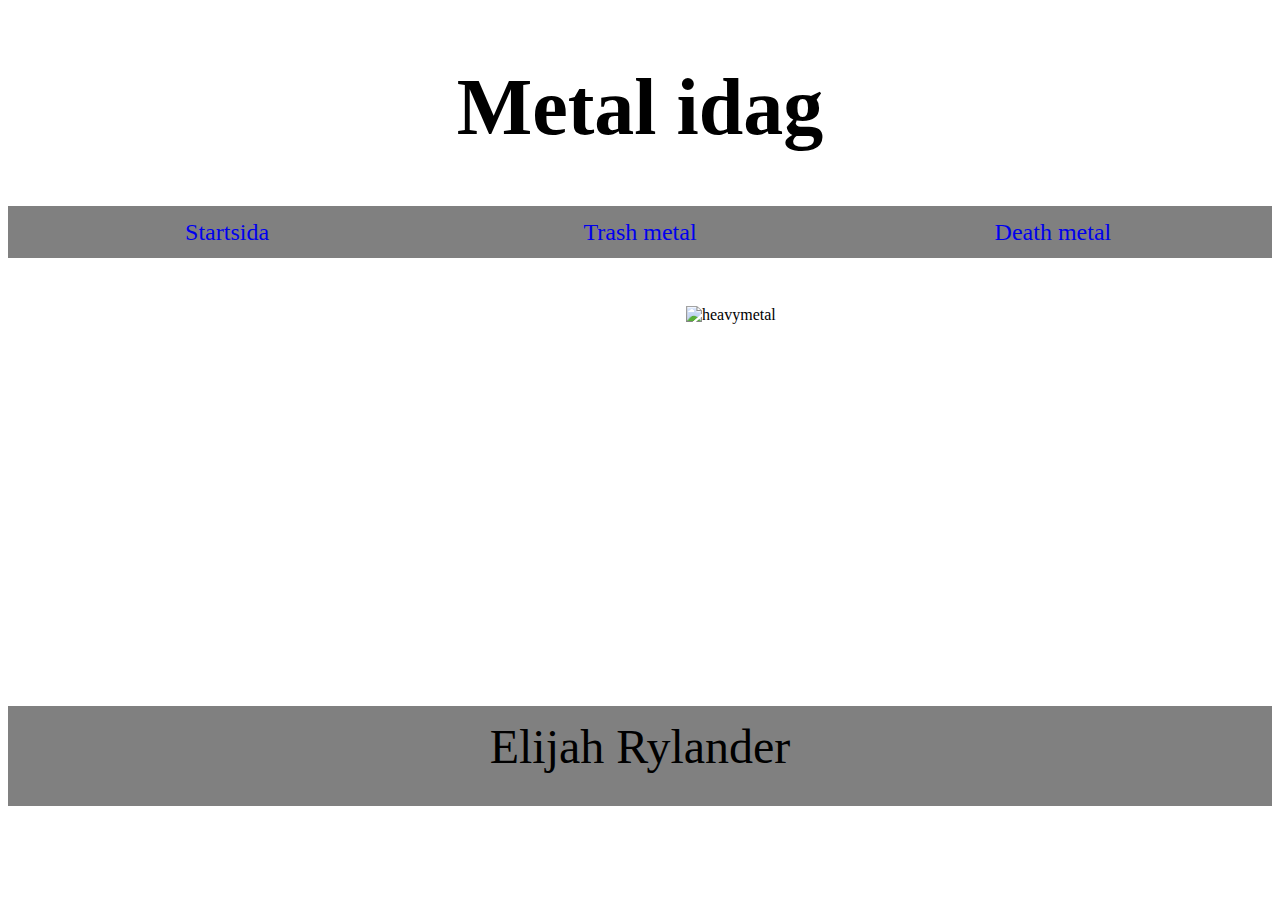
==== deathmetal.html @ a79b9832 "asdf" ====
<!DOCTYPE html>
<html lang = "sv">
<head>
    <meta charset = "utf-8">
    <title>METAL</title>
    <link href = "style.css" rel = "stylesheet">
</head>
<body>
    <div class = "wrapper">
    <header>
        <h1>Metal idag</h1>
        <nav>
            <ul>
                <li>
                    <a href ="index.html" >Startsida</a>
                <li>
                    <a href = "trashmetal.html">Trash metal</a>
                <li>
                    <a href = "deathmetal.html">Death metal</a>
                </li>
            </ul>
        </nav>
    </header>

    <main>
        <section>
            <p>Idag är metal och hårdrocken betydligt mer utvecklad och mycket bredare än vad den var på 1970 talet. Idag består metal av oberäkenligt många olika genrer och här kommer jag att nämna några av dem.</p>
            <ul>
                <li>
                    <p>Trash metal</p>
                    
                <li>
                    <p>Death metal</p>
        </section>
        <figure>
            <img class = "metal" src = "https://blog.chartmetric.com/content/images/2022/11/Instagram-post---1--1-.png" alt ="heavymetal"></a>
        </figure>
    </main>

    <footer>
        <p>Elijah Rylander</p>
    </footer>
</div>
</body>
</html>
---- style.css ----
body{
    background-image:url(https://wallpaperaccess.com/full/2757455.jpg) ;
    
}

.wrapper{
    width: 100%;
    display:grid;
    grid-template-columns: 1fr;
    grid-template-rows: 250px auto 100px;
    grid-template-areas:
    "header header"
    "main main"
    "footer footer" ;
}

header{
    grid-area: header;
}
nav{
    grid-area: nav;

}
nav > ul{
    display: grid;
    grid-template-columns: 1fr 1fr 1fr;
    background-color: grey;
    padding: 1%;
    margin: 0%;
}

nav li{
    list-style-type: none;
    text-align: center;
    font-size: 1.5em;
}
li a{
    list-style-type:none;
    text-decoration: none;

}

h1{
    text-align: center;
    font-size: 5em;

}
footer{
    text-align: center;
    font-size: 3em;
    display:grid;
    grid-template-columns: 1fr;
    padding: 1%;
    margin: 0;
    background-color: grey;

}

footer p{
    margin:0;
}
main{
    grid-area:main;
    display:grid;
    grid-template-columns: 1fr 1fr;
}


section{
    font-size: 1.5em;
    text-align: center;
    color:white;
}

.metal{
    width: 60vh;
    height: 30vw;
    margin-left: auto;
    margin-right: auto;
    display: block;
    margin-top: 2em;
}
.lemmy{
    width: 60vh;
    height: 30vw;
    margin-left: auto;
    margin-right: auto;
    display: block;
    margin-top: 2em;
}
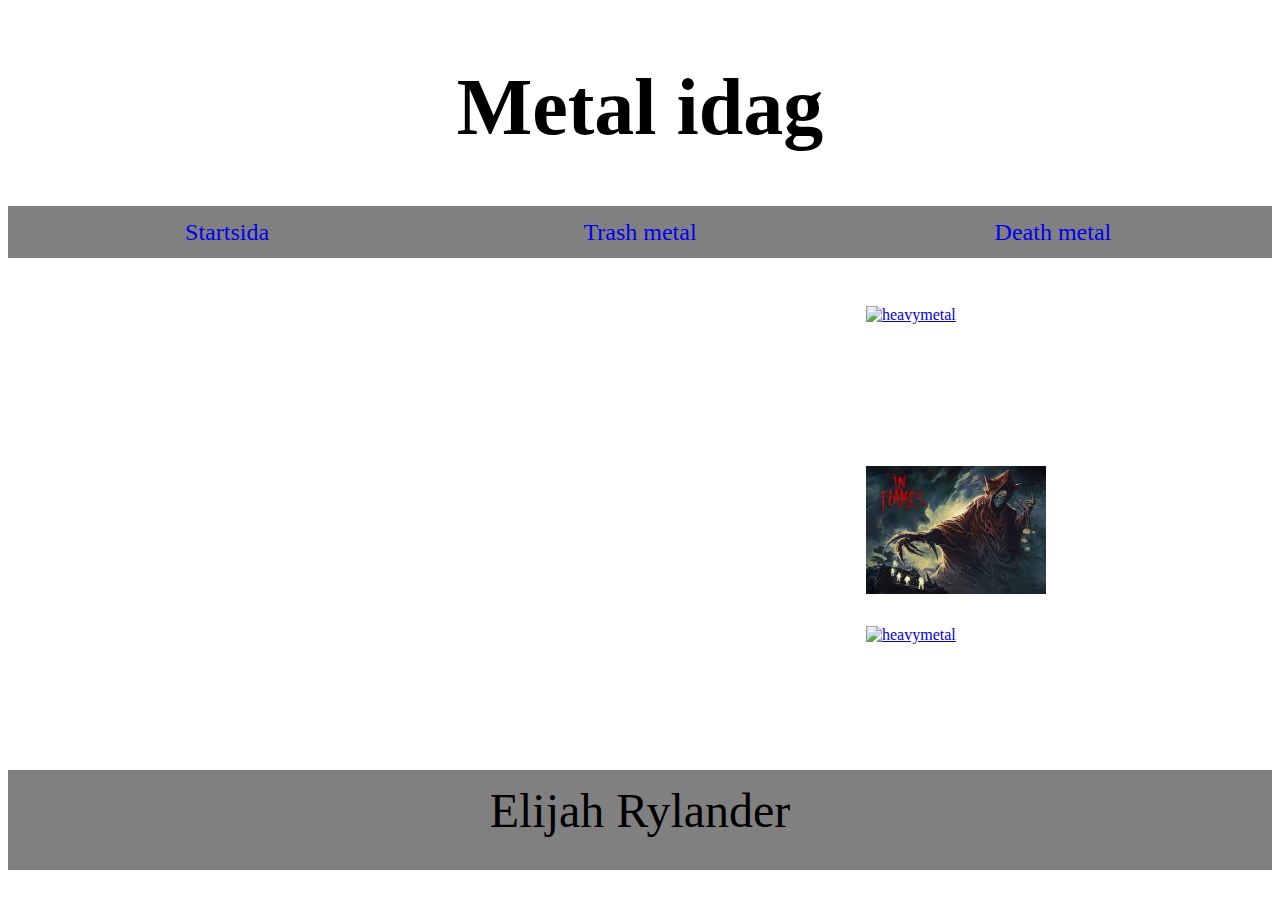
==== commit 3dc08036: "asdf" ====
--- a/deathmetal.html
+++ b/deathmetal.html
@@ -24,16 +24,27 @@
 
     <main>
         <section>
-            <p>Idag är metal och hårdrocken betydligt mer utvecklad och mycket bredare än vad den var på 1970 talet. Idag består metal av oberäkenligt många olika genrer och här kommer jag att nämna några av dem.</p>
+            <p>Idag är metal och hårdrocken betydligt mer utvecklad och mycket bredare än vad den var på 1970 talet. Idag består metal av oberäkenligt många olika genrer och här kommer jag att nämna några av dem samt olika band som exmepel för vare genre.</p>
             <ul>
                 <li>
-                    <p>Trash metal</p>
+                    <p>Trash metal - Metallica, Slayer, Megadeth</p>
                     
                 <li>
-                    <p>Death metal</p>
+                    <p>Death metal - Inflames, Death, Amon amarth</p>
+                <li>
+                    <p>Alternative metal - SOAD, Avenged sevenfold, Slipknot</p> 
+                </li>
+            <p>Dessa är troligtvis bland de mest kända genrerna genom alla tider för metalen med välkända band som exempel.</p>
         </section>
         <figure>
-            <img class = "metal" src = "https://blog.chartmetric.com/content/images/2022/11/Instagram-post---1--1-.png" alt ="heavymetal"></a>
+            <a class = "metallica" href ="https://www.youtube.com/watch?v=E0ozmU9cJDg&ab_channel=Metallica-Topic">
+            <img class = "metallica" src = "https://upload.wikimedia.org/wikipedia/en/b/b2/Metallica_-_Master_of_Puppets_cover.jpg" alt ="heavymetal"></a>
+
+            <a class = "inflames" href = "https://www.youtube.com/watch?v=JZ5ONInk8n0&ab_channel=InFlames">
+                <img class ="inflames" src = "[data-uri]" alt ="heavymetal"></a>
+
+            <a class ="slipknot" href = "https://www.youtube.com/watch?v=VpATBBRajP8&ab_channel=Slipknot">
+                <img class ="slipknot" src = "https://pbs.twimg.com/media/EB8nZ4XUwAAxRdG.jpg:large" alt = "heavymetal"></a>
         </figure>
     </main>
 
--- a/style.css
+++ b/style.css
@@ -26,7 +26,8 @@
     grid-template-columns: 1fr 1fr 1fr;
     background-color: grey;
     padding: 1%;
-    margin: 0%;
+    margin: 0;
+    height: 100%;
 }
 
 nav li{
@@ -39,6 +40,12 @@
     text-decoration: none;
 
 }
+nav a{
+    height: 100%;
+    width: 100%;
+    display: inline-block;
+    text-decoration: none;
+}
 
 h1{
     text-align: center;
@@ -48,6 +55,7 @@
 footer{
     text-align: center;
     font-size: 3em;
+    grid-area: footer;
     display:grid;
     grid-template-columns: 1fr;
     padding: 1%;
@@ -63,6 +71,7 @@
     grid-area:main;
     display:grid;
     grid-template-columns: 1fr 1fr;
+    grid-template-rows: auto;
 }
 
 
@@ -88,4 +97,28 @@
     display: block;
     margin-top: 2em;
 }
+.metallica{
+    width: 20vh;
+    height: 10vw;
+    margin-left: auto;
+    margin-right: auto;
+    display: block;
+    margin-top: 2em;
 
+}
+.inflames{
+    width: 20vh;
+    height: 10vw;
+    margin-left: auto;
+    margin-right: auto;
+    display: block;
+    margin-top: 2em;
+}
+.slipknot{
+    width: 20vh;
+    height: 10vw;
+    margin-left: auto;
+    margin-right: auto;
+    display: block;
+    margin-top: 2em;
+}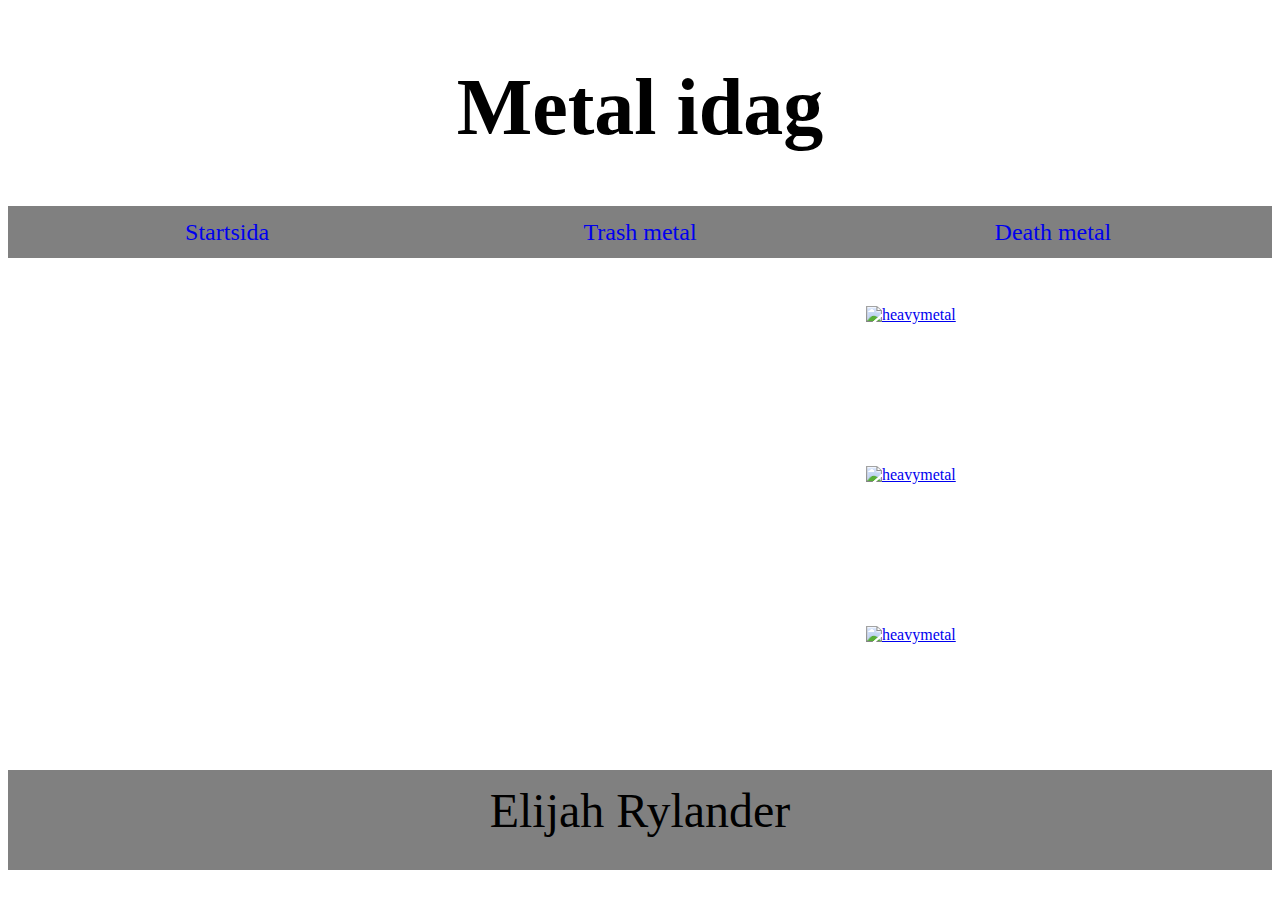
==== commit 892a83e7: "asdf" ====
--- a/deathmetal.html
+++ b/deathmetal.html
@@ -41,7 +41,7 @@
             <img class = "metallica" src = "https://upload.wikimedia.org/wikipedia/en/b/b2/Metallica_-_Master_of_Puppets_cover.jpg" alt ="heavymetal"></a>
 
             <a class = "inflames" href = "https://www.youtube.com/watch?v=JZ5ONInk8n0&ab_channel=InFlames">
-                <img class ="inflames" src = "[data-uri]" alt ="heavymetal"></a>
+                <img class ="inflames" src = "https://pbs.twimg.com/media/EB8nZ4XUwAAxRdG.jpg:large" alt ="heavymetal"></a>
 
             <a class ="slipknot" href = "https://www.youtube.com/watch?v=VpATBBRajP8&ab_channel=Slipknot">
                 <img class ="slipknot" src = "https://pbs.twimg.com/media/EB8nZ4XUwAAxRdG.jpg:large" alt = "heavymetal"></a>
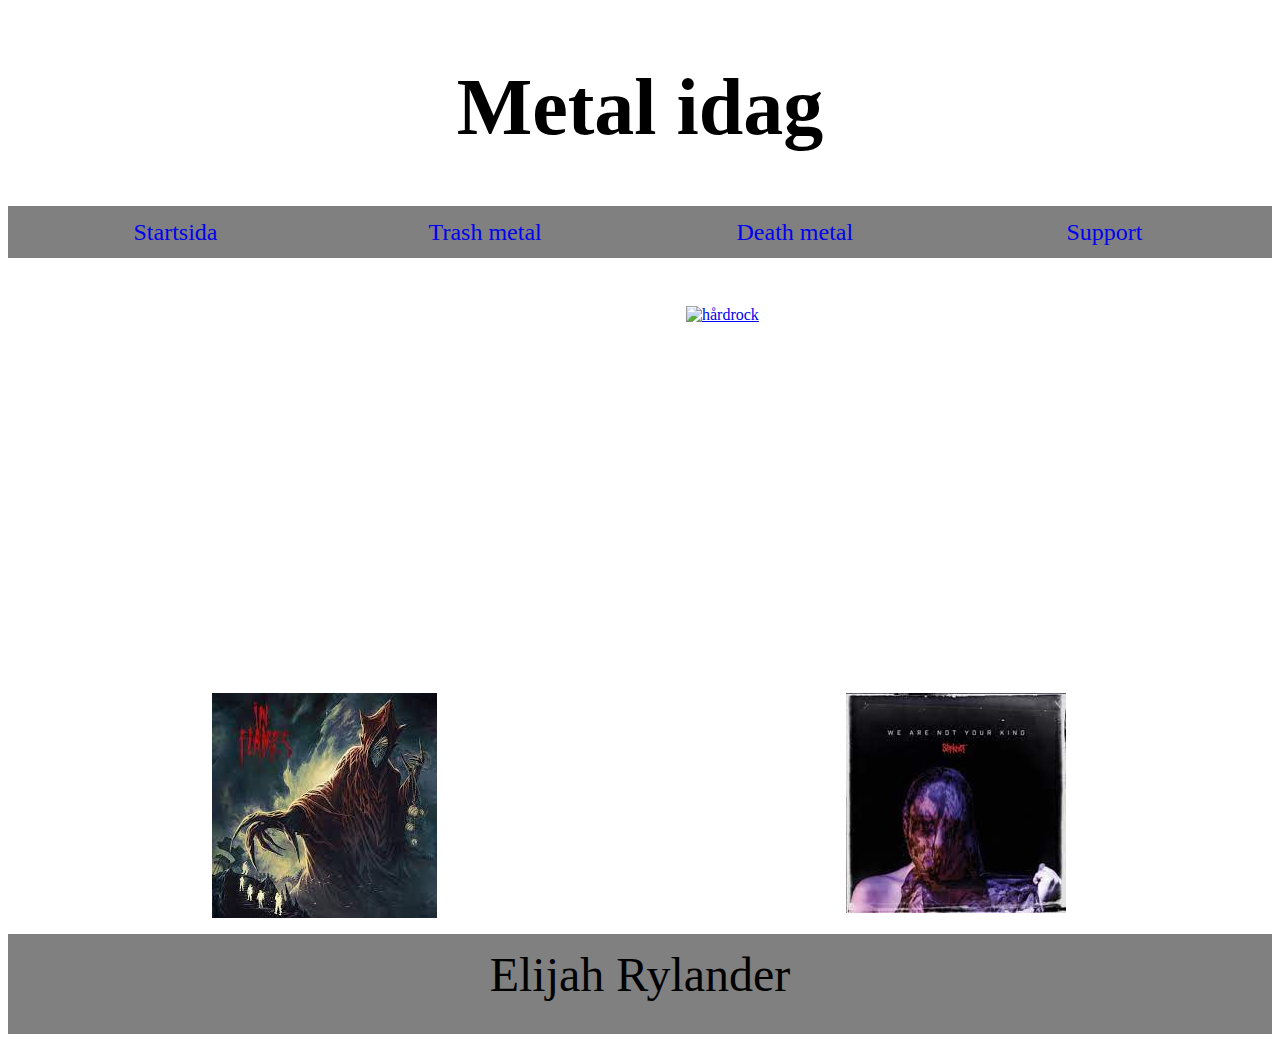
==== commit 487a59b1: "asdf" ====
--- a/deathmetal.html
+++ b/deathmetal.html
@@ -17,6 +17,8 @@
                     <a href = "trashmetal.html">Trash metal</a>
                 <li>
                     <a href = "deathmetal.html">Death metal</a>
+                <li>
+                    <a href = "support.html">Support</a>
                 </li>
             </ul>
         </nav>
@@ -24,27 +26,30 @@
 
     <main>
         <section>
-            <p>Idag är metal och hårdrocken betydligt mer utvecklad och mycket bredare än vad den var på 1970 talet. Idag består metal av oberäkenligt många olika genrer och här kommer jag att nämna några av dem samt olika band som exmepel för vare genre.</p>
+            <p>Idag är metal och hårdrocken betydligt mer utvecklad och mycket bredare än vad den var på 1970 talet. Idag består metal av oberäkenligt många olika genrer och här kommer jag att nämna några av dem.</p>
             <ul>
                 <li>
-                    <p>Trash metal - Metallica, Slayer, Megadeth</p>
-                    
+                    <p>Trash metal - Metallica, Megadeth, slayer</p>
                 <li>
-                    <p>Death metal - Inflames, Death, Amon amarth</p>
+                    <p>Death metal - In flames, Death, At the gates </p>
                 <li>
-                    <p>Alternative metal - SOAD, Avenged sevenfold, Slipknot</p> 
+                    <p>Alternativ metal - SOAD, Korn, Slipknot</p>
                 </li>
-            <p>Dessa är troligtvis bland de mest kända genrerna genom alla tider för metalen med välkända band som exempel.</p>
+                </ul>
+            <P>Detta är troligtvis bland de mest kända metal genrernakombinerat med de kändaste banden för varje genre.</P>
         </section>
         <figure>
-            <a class = "metallica" href ="https://www.youtube.com/watch?v=E0ozmU9cJDg&ab_channel=Metallica-Topic">
-            <img class = "metallica" src = "https://upload.wikimedia.org/wikipedia/en/b/b2/Metallica_-_Master_of_Puppets_cover.jpg" alt ="heavymetal"></a>
+            <a class = "metal" href = "https://www.youtube.com/watch?v=c65yR7FWJsM">
+                <img class ="metallica" src = "https://encrypted-tbn0.gstatic.com/images?q=tbn:ANd9GcRBXpm7iGeA5liL_eg4pTOefQRarGqDEOpFig&usqp=CAU" alt ="hårdrock"></a>
+        </figure>
+        <figure>
+            <a class = "metal" href = "https://www.youtube.com/watch?v=JZ5ONInk8n0">
+                <img class ="inflames" src = "[data-uri]" alt ="hårdrock"></a> 
+        </figure>
 
-            <a class = "inflames" href = "https://www.youtube.com/watch?v=JZ5ONInk8n0&ab_channel=InFlames">
-                <img class ="inflames" src = "https://pbs.twimg.com/media/EB8nZ4XUwAAxRdG.jpg:large" alt ="heavymetal"></a>
-
-            <a class ="slipknot" href = "https://www.youtube.com/watch?v=VpATBBRajP8&ab_channel=Slipknot">
-                <img class ="slipknot" src = "https://pbs.twimg.com/media/EB8nZ4XUwAAxRdG.jpg:large" alt = "heavymetal"></a>
+        <figure>
+            <a class = "metal" href = "https://www.youtube.com/watch?v=VpATBBRajP8">
+                <img class ="slipknot" src = "[data-uri]" alt ="hårdrock"></a>
         </figure>
     </main>
 
--- a/style.css
+++ b/style.css
@@ -23,11 +23,10 @@
 }
 nav > ul{
     display: grid;
-    grid-template-columns: 1fr 1fr 1fr;
+    grid-template-columns: 1fr 1fr 1fr 1fr;
     background-color: grey;
     padding: 1%;
-    margin: 0;
-    height: 100%;
+    margin: 0%;
 }
 
 nav li{
@@ -40,12 +39,6 @@
     text-decoration: none;
 
 }
-nav a{
-    height: 100%;
-    width: 100%;
-    display: inline-block;
-    text-decoration: none;
-}
 
 h1{
     text-align: center;
@@ -55,7 +48,6 @@
 footer{
     text-align: center;
     font-size: 3em;
-    grid-area: footer;
     display:grid;
     grid-template-columns: 1fr;
     padding: 1%;
@@ -71,7 +63,6 @@
     grid-area:main;
     display:grid;
     grid-template-columns: 1fr 1fr;
-    grid-template-rows: auto;
 }
 
 
@@ -83,7 +74,6 @@
 
 .metal{
     width: 60vh;
-    height: 30vw;
     margin-left: auto;
     margin-right: auto;
     display: block;
@@ -98,27 +88,21 @@
     margin-top: 2em;
 }
 .metallica{
-    width: 20vh;
-    height: 10vw;
     margin-left: auto;
     margin-right: auto;
     display: block;
     margin-top: 2em;
-
 }
 .inflames{
-    width: 20vh;
-    height: 10vw;
     margin-left: auto;
     margin-right: auto;
     display: block;
     margin-top: 2em;
 }
 .slipknot{
-    width: 20vh;
-    height: 10vw;
     margin-left: auto;
     margin-right: auto;
     display: block;
     margin-top: 2em;
-}+}
+
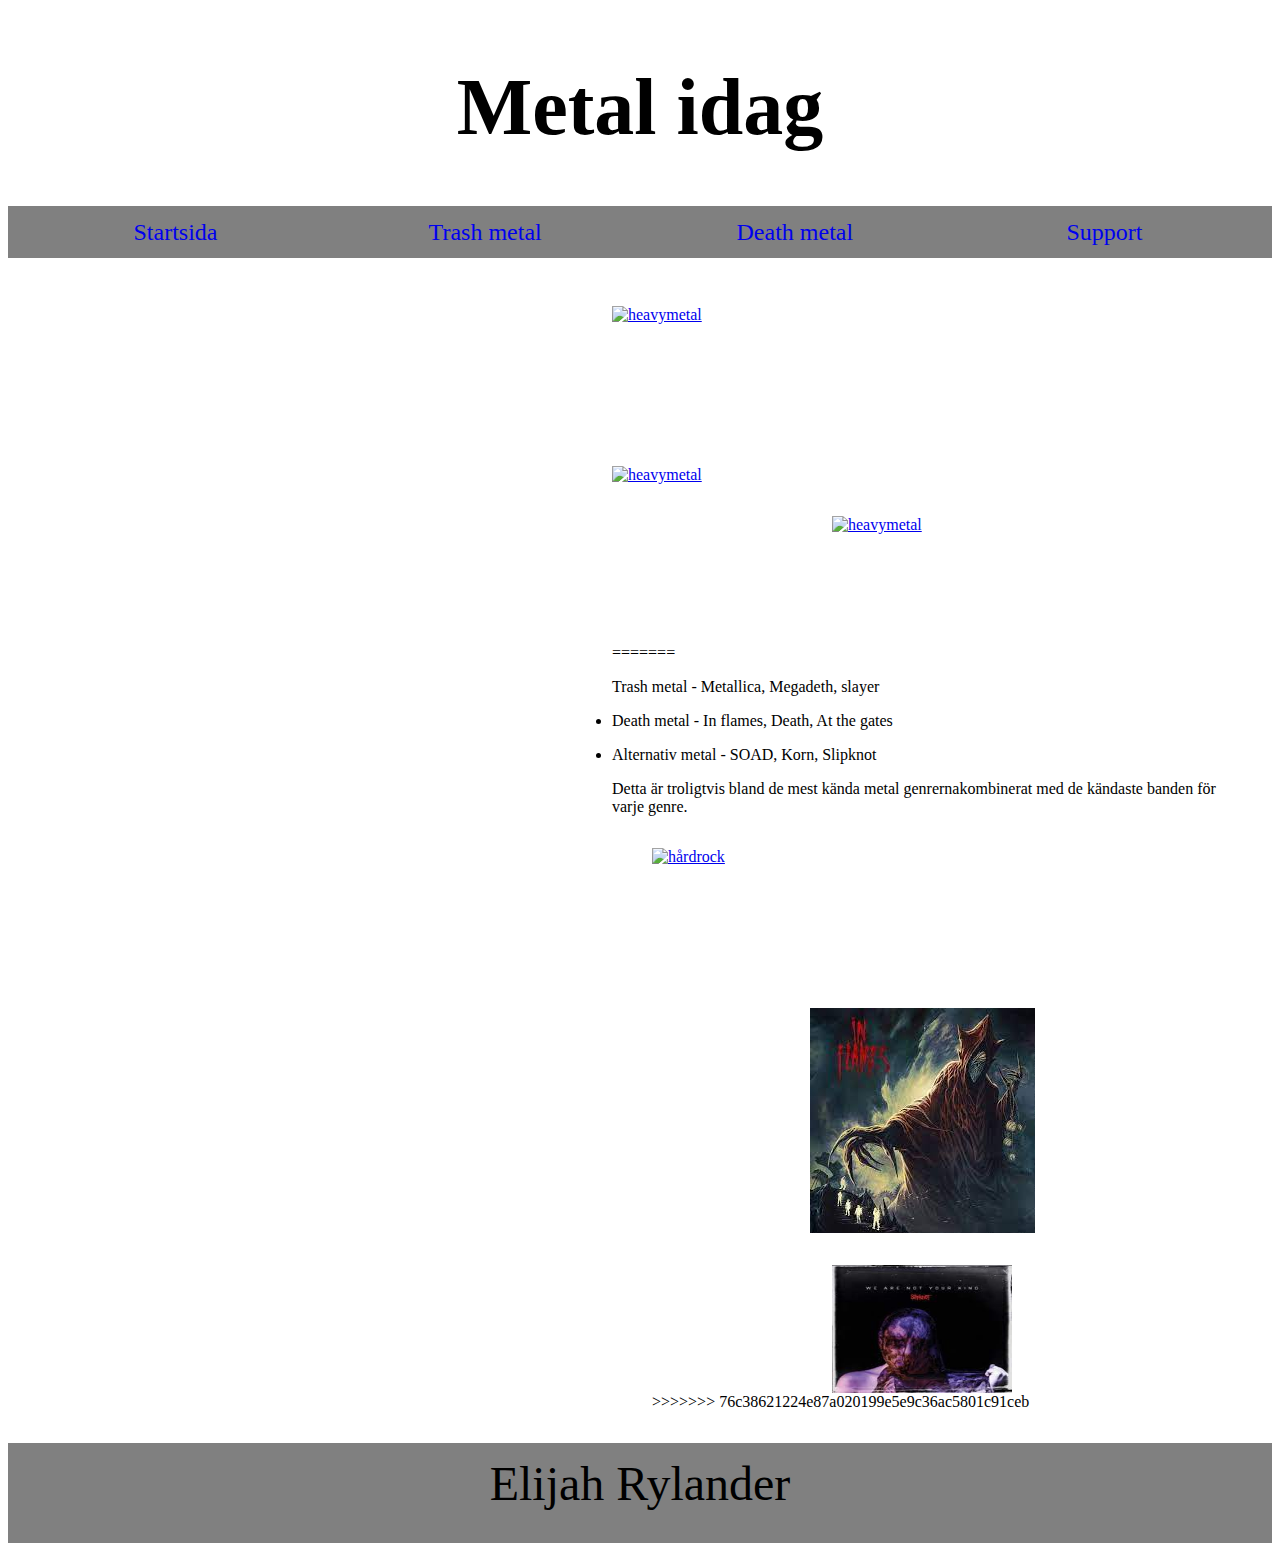
==== commit 0ed243d3: "asdf" ====
--- a/deathmetal.html
+++ b/deathmetal.html
@@ -26,9 +26,29 @@
 
     <main>
         <section>
-            <p>Idag är metal och hårdrocken betydligt mer utvecklad och mycket bredare än vad den var på 1970 talet. Idag består metal av oberäkenligt många olika genrer och här kommer jag att nämna några av dem.</p>
+            <p>Idag är metal och hårdrocken betydligt mer utvecklad och mycket bredare än vad den var på 1970 talet. Idag består metal av oberäkenligt många olika genrer och här kommer jag att nämna några av dem samt olika band som exmepel för vare genre.</p>
             <ul>
                 <li>
+<<<<<<< HEAD
+                    <p>Trash metal - Metallica, Slayer, Megadeth</p>
+                    
+                <li>
+                    <p>Death metal - Inflames, Death, Amon amarth</p>
+                <li>
+                    <p>Alternative metal - SOAD, Avenged sevenfold, Slipknot</p> 
+                </li>
+            <p>Dessa är troligtvis bland de mest kända genrerna genom alla tider för metalen med välkända band som exempel.</p>
+        </section>
+        <figure>
+            <a class = "metallica" href ="https://www.youtube.com/watch?v=E0ozmU9cJDg&ab_channel=Metallica-Topic">
+            <img class = "metallica" src = "https://upload.wikimedia.org/wikipedia/en/b/b2/Metallica_-_Master_of_Puppets_cover.jpg" alt ="heavymetal"></a>
+
+            <a class = "inflames" href = "https://www.youtube.com/watch?v=JZ5ONInk8n0&ab_channel=InFlames">
+                <img class ="inflames" src = "https://pbs.twimg.com/media/EB8nZ4XUwAAxRdG.jpg:large" alt ="heavymetal"></a>
+
+            <a class ="slipknot" href = "https://www.youtube.com/watch?v=VpATBBRajP8&ab_channel=Slipknot">
+                <img class ="slipknot" src = "https://pbs.twimg.com/media/EB8nZ4XUwAAxRdG.jpg:large" alt = "heavymetal"></a>
+=======
                     <p>Trash metal - Metallica, Megadeth, slayer</p>
                 <li>
                     <p>Death metal - In flames, Death, At the gates </p>
@@ -50,6 +70,7 @@
         <figure>
             <a class = "metal" href = "https://www.youtube.com/watch?v=VpATBBRajP8">
                 <img class ="slipknot" src = "[data-uri]" alt ="hårdrock"></a>
+>>>>>>> 76c38621224e87a020199e5e9c36ac5801c91ceb
         </figure>
     </main>
 
--- a/style.css
+++ b/style.css
@@ -26,7 +26,8 @@
     grid-template-columns: 1fr 1fr 1fr 1fr;
     background-color: grey;
     padding: 1%;
-    margin: 0%;
+    margin: 0;
+    height: 100%;
 }
 
 nav li{
@@ -39,6 +40,12 @@
     text-decoration: none;
 
 }
+nav a{
+    height: 100%;
+    width: 100%;
+    display: inline-block;
+    text-decoration: none;
+}
 
 h1{
     text-align: center;
@@ -48,6 +55,7 @@
 footer{
     text-align: center;
     font-size: 3em;
+    grid-area: footer;
     display:grid;
     grid-template-columns: 1fr;
     padding: 1%;
@@ -63,6 +71,7 @@
     grid-area:main;
     display:grid;
     grid-template-columns: 1fr 1fr;
+    grid-template-rows: auto;
 }
 
 
@@ -70,6 +79,11 @@
     font-size: 1.5em;
     text-align: center;
     color:white;
+}
+table, th, td{
+    border: 1px solid;
+    margin-top:2em;
+    border-collapse: collapse;
 }
 
 .metal{
@@ -88,10 +102,17 @@
     margin-top: 2em;
 }
 .metallica{
+<<<<<<< HEAD
+    width: 20vh;
+    height: 10vw;
+=======
+>>>>>>> 76c38621224e87a020199e5e9c36ac5801c91ceb
     margin-left: auto;
     margin-right: auto;
     display: block;
     margin-top: 2em;
+<<<<<<< HEAD
+=======
 }
 .inflames{
     margin-left: auto;
@@ -105,4 +126,22 @@
     display: block;
     margin-top: 2em;
 }
+>>>>>>> 76c38621224e87a020199e5e9c36ac5801c91ceb
 
+}
+.inflames{
+    width: 20vh;
+    height: 10vw;
+    margin-left: auto;
+    margin-right: auto;
+    display: block;
+    margin-top: 2em;
+}
+.slipknot{
+    width: 20vh;
+    height: 10vw;
+    margin-left: auto;
+    margin-right: auto;
+    display: block;
+    margin-top: 2em;
+}